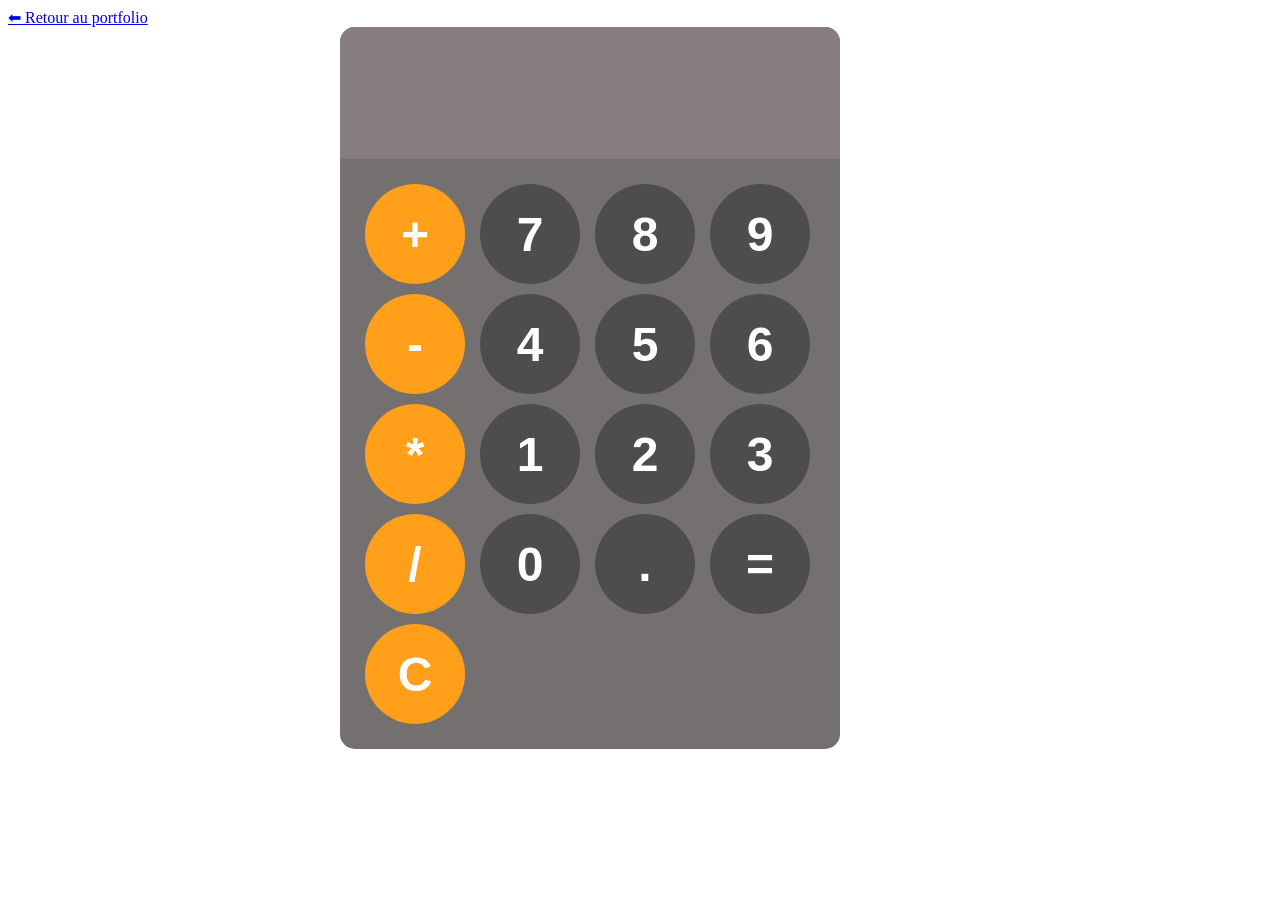
==== index1.html @ 4f0e09a5 "Add files via upload" ====
<!DOCTYPE html>
<html lang="en">
<head>
    <meta charset="UTF-8">
    <meta name="viewport" content="width=device-width, initial-scale=1.0">
    <title>Calculator</title>
    <link rel="stylesheet" href="styles1.css">
</head>

<body>
    <a href="index.html">⬅ Retour au portfolio</a>
    
    <div id="Calculator">
        <input id="display" readonly>
        <div id="keys">
            <button onclick="appendtodisplay('+')" class="operator-btn">+</button>
            <button onclick="appendtodisplay('7')">7</button>
            <button onclick="appendtodisplay('8')">8</button>
            <button onclick="appendtodisplay('9')">9</button>
            <button onclick="appendtodisplay('-')" class="operator-btn">-</button>
            <button onclick="appendtodisplay('4')">4</button>
            <button onclick="appendtodisplay('5')">5</button>
            <button onclick="appendtodisplay('6')">6</button>
            <button onclick="appendtodisplay('*')" class="operator-btn">*</button>
            <button onclick="appendtodisplay('1')">1</button>
            <button onclick="appendtodisplay('2')">2</button>
            <button onclick="appendtodisplay('3')">3</button>
            <button onclick="appendtodisplay('/')" class="operator-btn">/</button>
            <button onclick="appendtodisplay('0')">0</button>
            <button onclick="appendtodisplay('.')">.</button>
            <button onclick="calculate()">=</button>
            <button onclick="cleardisplay()" class="operator-btn">C</button>

        </div>
    </div>
    <script src="script1.js"></script>
</body>
</html>
---- styles1.css ----
#body{
    margin: 0;
    display: flex;
    justify-content: center;
    align-items: center;
    height: 100vh;
    background-color: hsl(0, 5%, 45%);
}
#Calculator{
    font-family: arial, sans-serif;
    background-color: hsl(0, 2%, 45%);
    border-radius: 15px;
    max-width: 500px;
    overflow: hidden;
    position: absolute;
    right: 440px;
}
#display{
    width: 100%;
    padding: 20px;
    font-size: 5rem;
    text-align: left;
    border: none;
    background-color: hsl(0, 3%, 51%);
}
#keys{
    display: grid;
    grid-template-columns: repeat( 4, 1fr);
    gap: 10px;
    padding: 25px;
}
button{
    width: 100px;
    height: 100px;
    border-radius: 50px;
    border: none;
    background-color: hsl(0, 0%, 30%);
    color: rgb(255, 255, 255);
    font-size: 3rem;
    font-weight: bold;
    cursor: pointer;
}
button:hover{
    background-color: hsl(0, 0%, 40%);
}
button:active{
    background-color: hsl(0, 0%, 50%);
}
.operator-btn{
    background-color: hsl(35, 100%, 55%);
}
.operator-btn:hover{
    background-color: hsl(35, 100%, 65%);
}
.operator-btn:active{
    background-color: hsl(35, 100%, 75%);
}
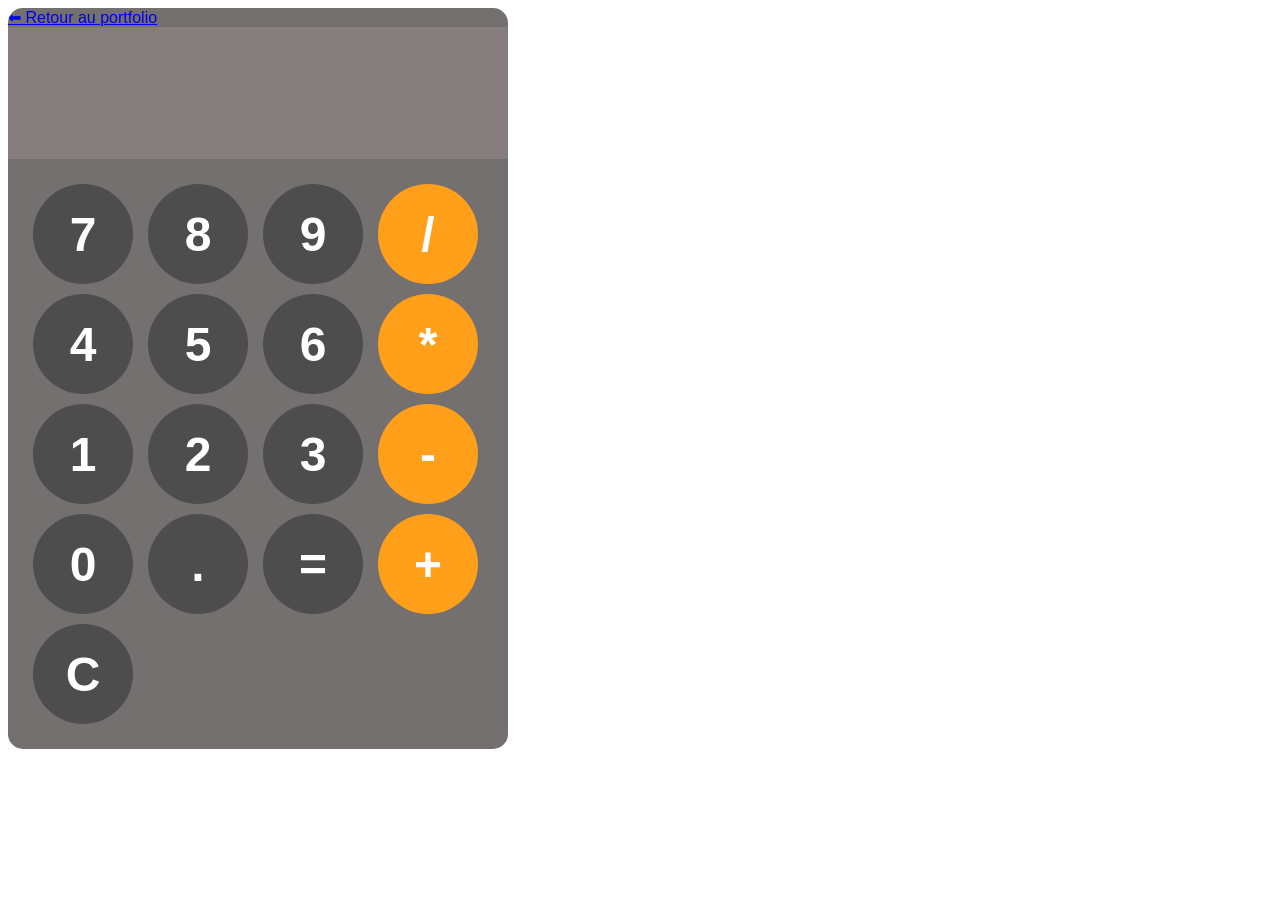
==== commit 7da526c2: "Update index1.html" ====
--- a/index1.html
+++ b/index1.html
@@ -1,38 +1,45 @@
 <!DOCTYPE html>
 <html lang="en">
 <head>
-    <meta charset="UTF-8">
-    <meta name="viewport" content="width=device-width, initial-scale=1.0">
-    <title>Calculator</title>
-    <link rel="stylesheet" href="styles1.css">
+  <meta charset="UTF-8">
+  <title>Calculator</title>
+  <link rel="stylesheet" href="styles1.css">
 </head>
+<body>
 
-<body>
+<div id="Calculator">
     <a href="index.html">⬅ Retour au portfolio</a>
-    
-    <div id="Calculator">
-        <input id="display" readonly>
-        <div id="keys">
-            <button onclick="appendtodisplay('+')" class="operator-btn">+</button>
-            <button onclick="appendtodisplay('7')">7</button>
-            <button onclick="appendtodisplay('8')">8</button>
-            <button onclick="appendtodisplay('9')">9</button>
-            <button onclick="appendtodisplay('-')" class="operator-btn">-</button>
-            <button onclick="appendtodisplay('4')">4</button>
-            <button onclick="appendtodisplay('5')">5</button>
-            <button onclick="appendtodisplay('6')">6</button>
-            <button onclick="appendtodisplay('*')" class="operator-btn">*</button>
-            <button onclick="appendtodisplay('1')">1</button>
-            <button onclick="appendtodisplay('2')">2</button>
-            <button onclick="appendtodisplay('3')">3</button>
-            <button onclick="appendtodisplay('/')" class="operator-btn">/</button>
-            <button onclick="appendtodisplay('0')">0</button>
-            <button onclick="appendtodisplay('.')">.</button>
-            <button onclick="calculate()">=</button>
-            <button onclick="cleardisplay()" class="operator-btn">C</button>
 
-        </div>
-    </div>
-    <script src="script1.js"></script>
+  <input id="display" readonly>
+
+  <div id="keys">
+
+    <button onclick="append('7')">7</button>
+    <button onclick="append('8')">8</button>
+    <button onclick="append('9')">9</button>
+    <button class="operator-btn" onclick="append('/')">/</button>
+
+    <button onclick="append('4')">4</button>
+    <button onclick="append('5')">5</button>
+    <button onclick="append('6')">6</button>
+    <button class="operator-btn" onclick="append('*')">*</button>
+
+    <button onclick="append('1')">1</button>
+    <button onclick="append('2')">2</button>
+    <button onclick="append('3')">3</button>
+    <button class="operator-btn" onclick="append('-')">-</button>
+
+    <button onclick="append('0')">0</button>
+    <button onclick="append('.')">.</button>
+    <button onclick="calculate()">=</button>
+    <button class="operator-btn" onclick="append('+')">+</button>
+
+    <button onclick="clearDisplay()" style="grid-column: span 4;">C</button>
+
+  </div>
+
+</div>
+
+<script src="script1.js"></script>
 </body>
-</html>+</html>
--- a/styles1.css
+++ b/styles1.css
@@ -3,17 +3,17 @@
     display: flex;
     justify-content: center;
     align-items: center;
-    height: 100vh;
+    min-height: 100vh;
     background-color: hsl(0, 5%, 45%);
+    padding: 20px;
 }
 #Calculator{
     font-family: arial, sans-serif;
     background-color: hsl(0, 2%, 45%);
     border-radius: 15px;
     max-width: 500px;
+    width: 100%;
     overflow: hidden;
-    position: absolute;
-    right: 440px;
 }
 #display{
     width: 100%;
@@ -54,4 +54,19 @@
 }
 .operator-btn:active{
     background-color: hsl(35, 100%, 75%);
-}+}
+@media (max-width: 768px) {
+    #Calculator {
+        max-width: 100%;
+    }
+
+    button {
+        width: 70px;
+        height: 70px;
+        font-size: 2rem;
+    }
+
+    #display {
+        font-size: 3rem;
+    }
+}
